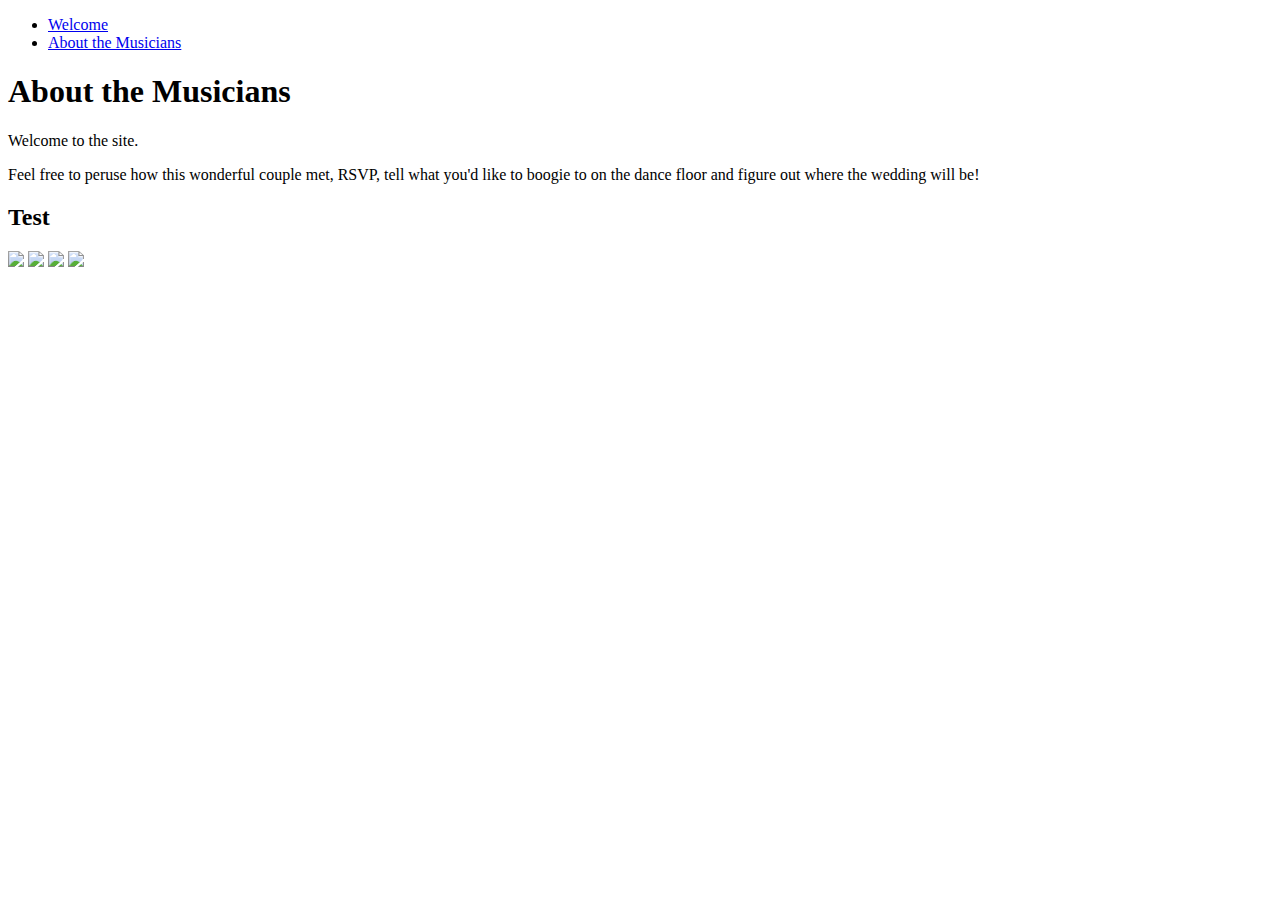
==== pythonproject/templates/about.html @ 260ce61f "First Commit" ====
<!DOCTYPE HTML>
<html>

<head>

  <title> About the Musicians </title>
  <link rel="stylesheet" type="text/css" href="file:///Users/emilymould/Desktop/python/myproject/static/css/about.css">
  <ul>
    <li> <a href="file:///Users/emilymould/Desktop/python/myproject/templates/index.html">Welcome</a></li>
    <li> <a href="file:///Users/emilymould/Desktop/python/myproject/templates/about.html">About the Musicians</a></li>
  </ul>
</head>

<body>
<h1> About the Musicians </h1>

<p> Welcome to the site.</p>
  
<p> Feel free to peruse how this wonderful couple met, RSVP, tell what you'd like to boogie to on the dance floor and figure out where the wedding will be!</p>

<h2> Test </h2>

<div class="social-buttons">
  <a href="https://www.facebook.com" target="_blank "><img class="four " src="file:///Users/emilymould/Desktop/python/myproject/static/images/facebook.png"></a>
            <a href="https://twitter.com/?lang=en-gb " target="_blank "><img class="four " src="file:///Users/emilymould/Desktop/python/myproject/static/images/Twitter.png"></a>
            <a href="https://www.pinterest.co.uk " target="_blank "><img class="four " src="file:///Users/emilymould/Desktop/python/myproject/static/images/pinterest.png"></a>
            <a href="https://www.linkedin.com/in/emily-mould-396a4735/ " target="_blank "><img class="four " src="file:///Users/emilymould/Desktop/python/myproject/static/images/linkedin.png"></a>
</div>

  </body>
</html>
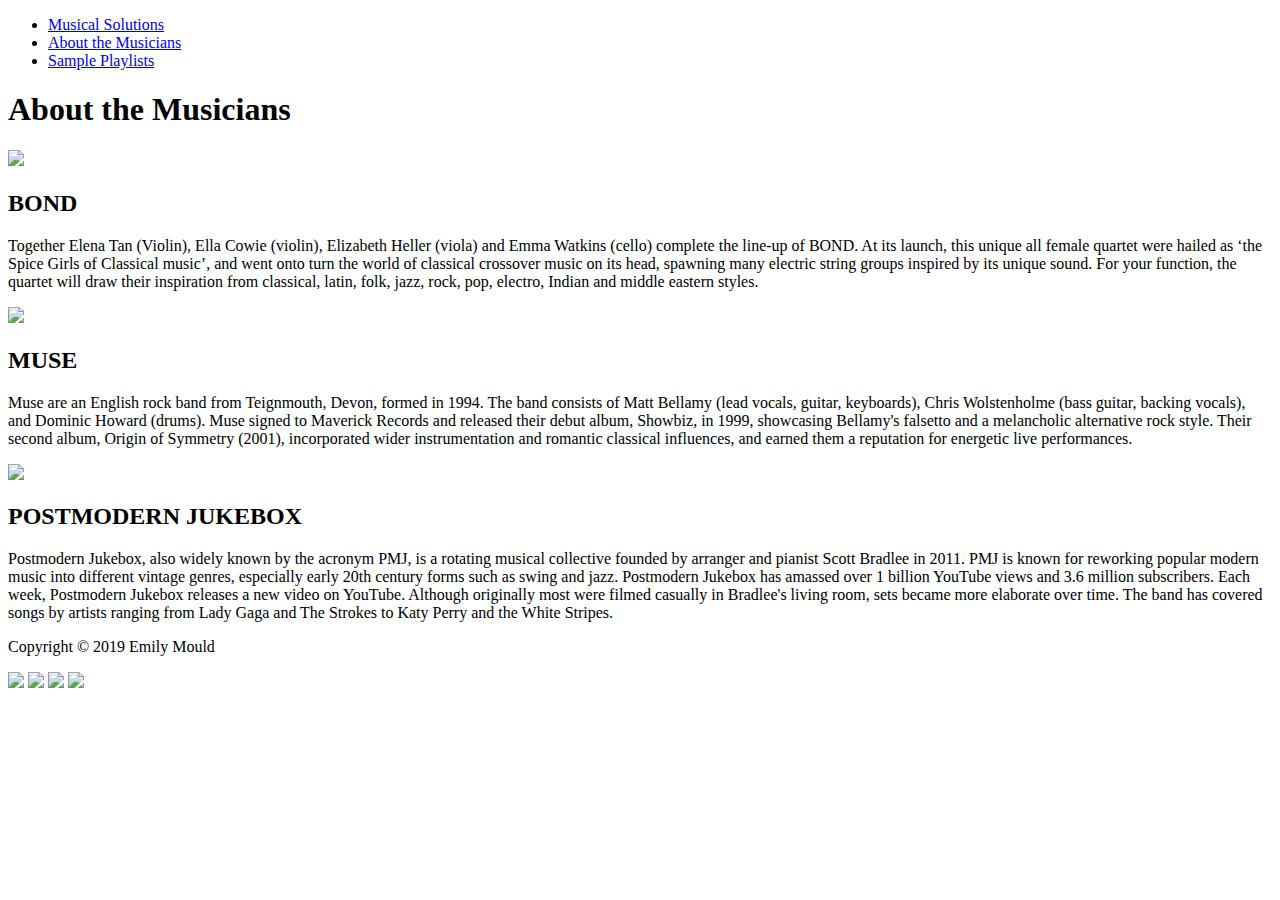
==== commit 395641a8: "Final Changes to the Website for presentation" ====
--- a/pythonproject/templates/about.html
+++ b/pythonproject/templates/about.html
@@ -1,31 +1,102 @@
 <!DOCTYPE HTML>
-<html>
 
-<head>
+  <html lang="en" dir="ltr">
 
-  <title> About the Musicians </title>
-  <link rel="stylesheet" type="text/css" href="file:///Users/emilymould/Desktop/python/myproject/static/css/about.css">
-  <ul>
-    <li> <a href="file:///Users/emilymould/Desktop/python/myproject/templates/index.html">Welcome</a></li>
-    <li> <a href="file:///Users/emilymould/Desktop/python/myproject/templates/about.html">About the Musicians</a></li>
-  </ul>
-</head>
+  <head>
 
-<body>
-<h1> About the Musicians </h1>
+    <meta name="viewport" content="width=device-width, initial-scale=1.0">
 
-<p> Welcome to the site.</p>
+    <title> About the Musicians </title>
+    <link rel="stylesheet" type="text/css" href="static/css/about.css">
+ 
+  </head> 
   
-<p> Feel free to peruse how this wonderful couple met, RSVP, tell what you'd like to boogie to on the dance floor and figure out where the wedding will be!</p>
 
-<h2> Test </h2>
+<!-- NAVIGATION BAR BEGINS -->
+  <body class ="body"> 
+    <div id="navbar-container">
+      <ul>
+        <li> <a href="/"> Musical Solutions </a></li>
+        <li> <a href="/about">About the Musicians</a></li>
+        <li> <a href="/playlist"> Sample Playlists</a></li>
+      </ul>
+    </div>
 
-<div class="social-buttons">
-  <a href="https://www.facebook.com" target="_blank "><img class="four " src="file:///Users/emilymould/Desktop/python/myproject/static/images/facebook.png"></a>
-            <a href="https://twitter.com/?lang=en-gb " target="_blank "><img class="four " src="file:///Users/emilymould/Desktop/python/myproject/static/images/Twitter.png"></a>
-            <a href="https://www.pinterest.co.uk " target="_blank "><img class="four " src="file:///Users/emilymould/Desktop/python/myproject/static/images/pinterest.png"></a>
-            <a href="https://www.linkedin.com/in/emily-mould-396a4735/ " target="_blank "><img class="four " src="file:///Users/emilymould/Desktop/python/myproject/static/images/linkedin.png"></a>
-</div>
 
+<!-- LANDING IMAGE CONTAINER -->
+    <div class= "landingimage-container">
+      <div class ="landing-text">
+        <h1> About the Musicians </h1>
+      </div>
+    </div>
+
+
+<!-- CLASSICAL: ROW 1 CONTAINER AFTER IMAGE -->
+    <div id="row1-container">
+      <div class="column1-row1">
+          <a href="https://www.bondquartet.com"><img src= "static/images/classical.jpg"> </a>
+      </div>
+      
+      <div class="column2-row1">
+        <form id="contact">
+          <div class ="form">
+            <h2> BOND </h2> 
+            <p> Together Elena Tan (Violin), Ella Cowie (violin), Elizabeth Heller (viola) and Emma Watkins (cello) complete the line-up of BOND.
+
+              At its launch, this unique all female quartet were hailed as ‘the Spice Girls of Classical music’, and went onto turn the world of classical crossover music on its head, spawning many electric string groups inspired by its unique sound.
+              
+              For your function, the quartet will draw their inspiration from classical, latin, folk, jazz, rock, pop, electro, Indian and middle eastern styles. 
+            </p>
+          </div>
+        </form>
+      </div>
+    </div>
+
+<!-- ROCK: ROW 2 CONTAINER WITH IMAGE-->
+    <div id="row1-container">
+      <div class="column1-row1">
+          <a href="https://www.muse.mu"><img src= "static/images/rock.jpg"></a>
+      </div>
+      
+      <div class="column2-row1">
+        <form id="contact">
+          <div class ="form">
+            <h2> MUSE </h2>
+            <p> Muse are an English rock band from Teignmouth, Devon, formed in 1994. The band consists of Matt Bellamy (lead vocals, guitar, keyboards), Chris Wolstenholme (bass guitar, backing vocals), and Dominic Howard (drums).
+                Muse signed to Maverick Records and released their debut album, Showbiz, in 1999, showcasing Bellamy's falsetto and a melancholic alternative rock style. 
+                Their second album, Origin of Symmetry (2001), incorporated wider instrumentation and romantic classical influences, and earned them a reputation for energetic live performances.</p>
+          </div>
+        </form>
+      </div>
+    </div>
+
+    <!-- JAZZ: ROW 3 CONTAINER WITH IMAGE-->
+    <div id="row1-container">
+      <div class="column1-row1">
+        <a href="https://en-gb.facebook.com/postmodernjukebox/"><img src= "static/images/jazz.jpg"> </a>
+      </div>
+      
+      <div class="column2-row1">
+        <form id="contact">
+          <div class ="form">
+            <h2>POSTMODERN JUKEBOX</h2>
+            <p> Postmodern Jukebox, also widely known by the acronym PMJ, is a rotating musical collective founded by arranger and pianist Scott Bradlee in 2011. PMJ is known for reworking popular modern music into different vintage genres, especially early 20th century forms such as swing and jazz. Postmodern Jukebox has amassed over 1 billion YouTube views and 3.6 million subscribers.
+
+                Each week, Postmodern Jukebox releases a new video on YouTube. Although originally most were filmed casually in Bradlee's living room, sets became more elaborate over time. The band has covered songs by artists ranging from Lady Gaga and The Strokes to Katy Perry and the White Stripes. </P>
+          </div>
+        </form>
+      </div>
+    </div>
+
+<!-- FOOTER -->
+    <footer id="footer-container">
+      <p> Copyright &copy; 2019 Emily Mould</p>
+      <div class="social-buttons">
+        <a href="https://www.facebook.com" target="_blank "><img class="four " src="static/images/facebook.png"></a>
+        <a href="https://twitter.com/?lang=en-gb " target="_blank "><img class="four " src="static/images/Twitter.png"></a>
+        <a href="https://www.pinterest.co.uk " target="_blank "><img class="four " src="static/images/pinterest.png"></a>
+        <a href="https://www.linkedin.com/in/emily-mould-396a4735/ " target="_blank "><img class="four " src="static/images/linkedin.png"></a>
+      </div>
+    </footer>
   </body>
-</html>
+</html>